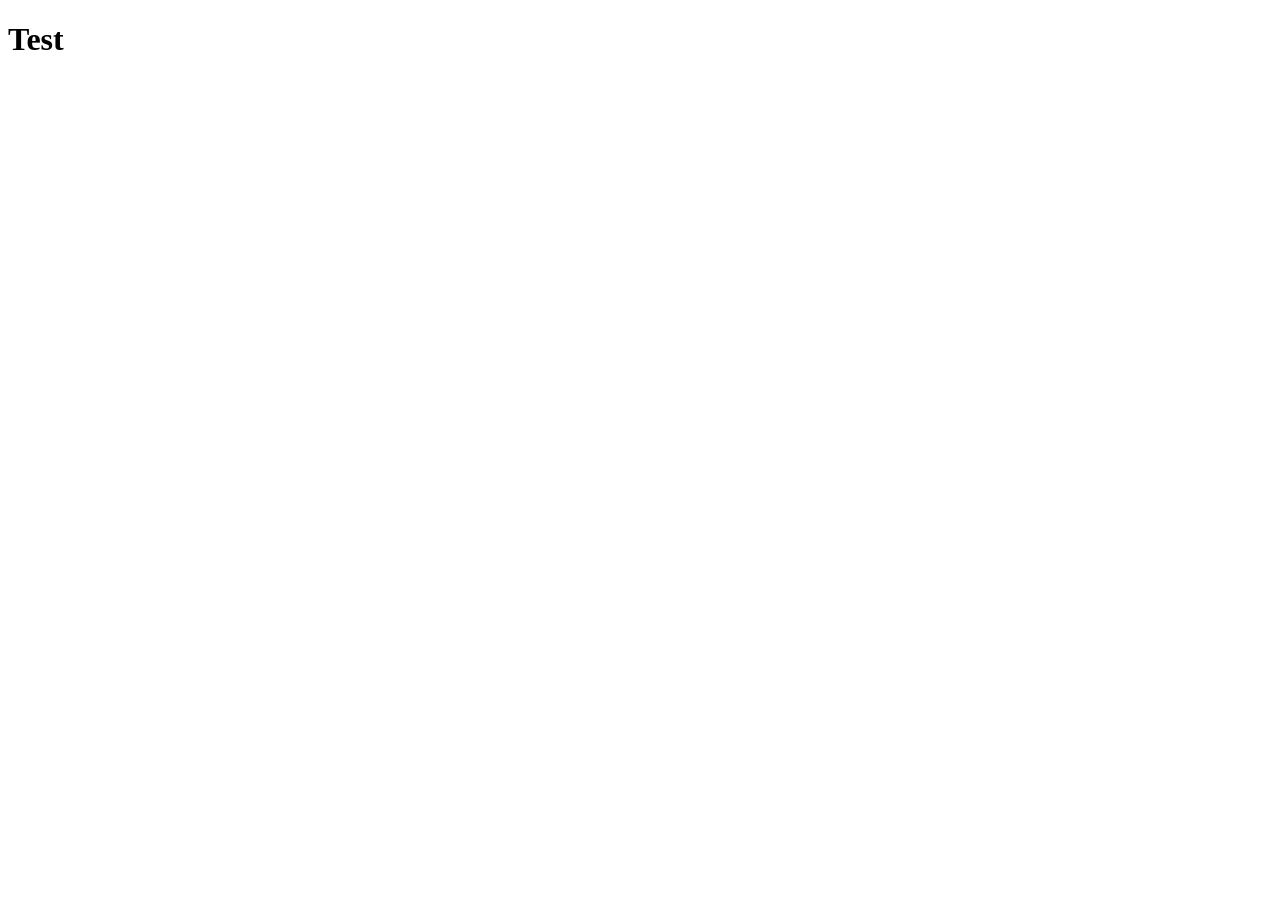
==== index.html @ a7bd3c96 "建立基本檔案" ====
<!DOCTYPE html>
<html>
<head>
    <link rel="stylesheet" type="text/css" href="style.css" />
    <script src="script.js" type="text/javascript"></script>
    <title>Woo~God!</title>
</head>
<body>
    <h1>Test</h1>
</body>

</html>
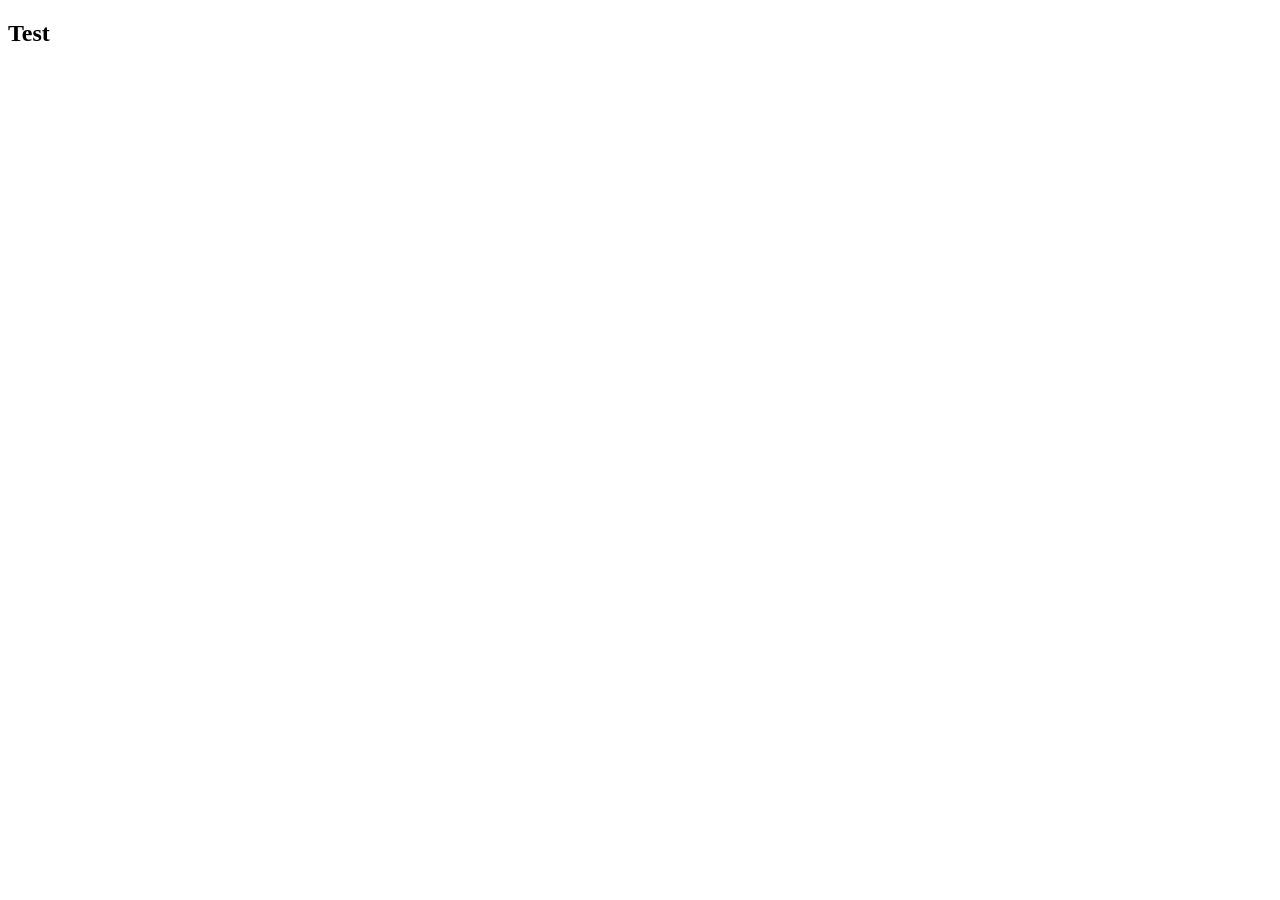
==== commit 03a0596f: "要被還原的檔案" ====
--- a/index.html
+++ b/index.html
@@ -6,7 +6,7 @@
     <title>Woo~God!</title>
 </head>
 <body>
-    <h1>Test</h1>
+    <h2>Test</h2>
 </body>
 
 </html>
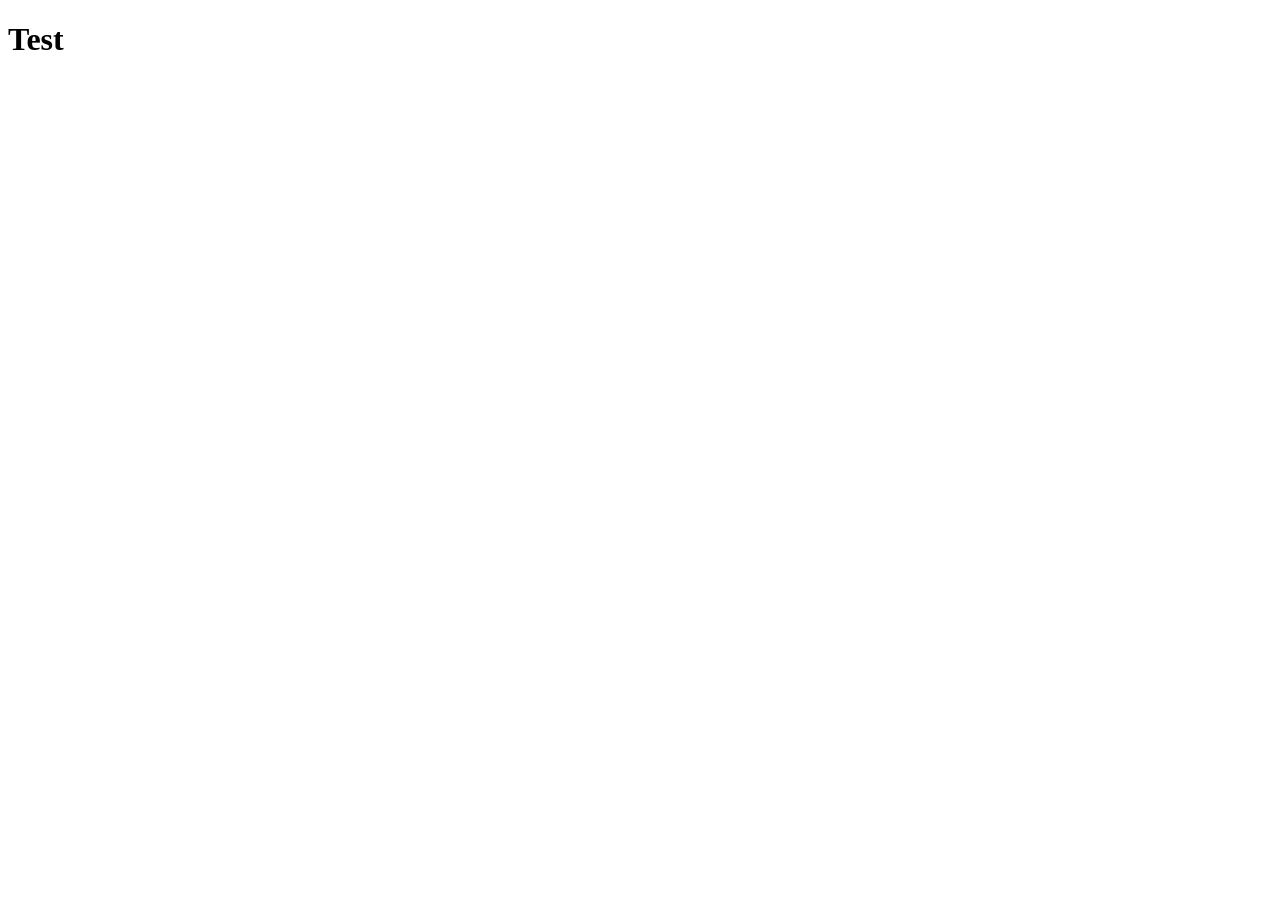
==== commit 304020fc: "還原回初始版本" ====
--- a/index.html
+++ b/index.html
@@ -6,7 +6,7 @@
     <title>Woo~God!</title>
 </head>
 <body>
-    <h2>Test</h2>
+    <h1>Test</h1>
 </body>
 
 </html>
